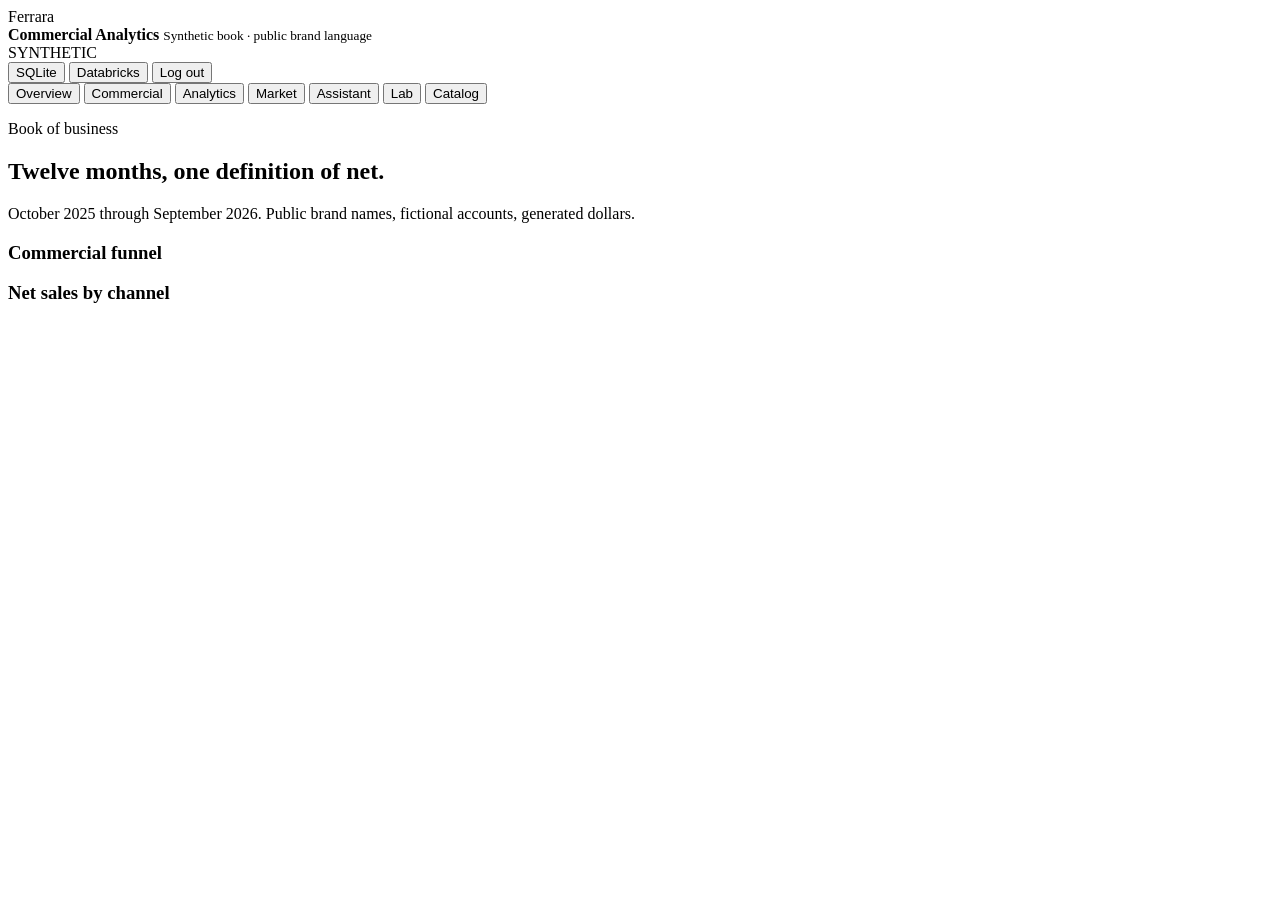
==== app/static/index.html @ c484a00b "Add a synthetic Ferrara commercial analytics demo. Ship the local warehouse, governed assistant, pub" ====
<!DOCTYPE html>
<html lang="en">
<head>
  <meta charset="utf-8" />
  <meta name="viewport" content="width=device-width, initial-scale=1" />
  <title>App · Ferrara Commercial Analytics</title>
  <link rel="preconnect" href="https://fonts.googleapis.com" />
  <link rel="preconnect" href="https://fonts.gstatic.com" crossorigin />
  <link href="https://fonts.googleapis.com/css2?family=Great+Vibes&family=Outfit:wght@400;500;600&display=swap" rel="stylesheet" />
  <link rel="stylesheet" href="/style.css" />
</head>
<body>
  <header class="top">
    <div class="brand">
      <span class="wordmark">Ferrara</span>
      <div>
        <strong>Commercial Analytics</strong>
        <small>Synthetic book · public brand language</small>
      </div>
      <span class="banner">SYNTHETIC</span>
    </div>
    <div class="session">
      <span class="switch" id="backend-switch">
        <button type="button" data-backend="local">SQLite</button>
        <button type="button" data-backend="databricks">Databricks</button>
      </span>
      <span class="who" id="dbx"></span>
      <span class="who" id="who"></span>
      <button id="logout" class="ghost" type="button">Log out</button>
    </div>
  </header>
  <nav>
    <button type="button" data-tab="overview" class="active">Overview</button>
    <button type="button" data-tab="commercial">Commercial</button>
    <button type="button" data-tab="analytics">Analytics</button>
    <button type="button" data-tab="market">Market</button>
    <button type="button" data-tab="assistant">Assistant</button>
    <button type="button" data-tab="lab">Lab</button>
    <button type="button" data-tab="catalog">Catalog</button>
  </nav>
  <main>
    <section id="overview" class="tab">
      <p class="kicker">Book of business</p>
      <h2>Twelve months, one definition of net.</h2>
      <p class="fine">October 2025 through September 2026. Public brand names, fictional accounts, generated dollars.</p>
      <div id="kpis" class="stats"></div>
      <div class="two">
        <article class="panel">
          <h3>Commercial funnel</h3>
          <div id="funnel"></div>
        </article>
        <article class="panel">
          <h3>Net sales by channel</h3>
          <div id="channels"></div>
        </article>
      </div>
    </section>
    <section id="commercial" class="tab" hidden>
      <p class="kicker">Activity, opportunity, invoice</p>
      <h2>Where the commercial book converts.</h2>
      <div class="two">
        <article class="panel"><h3>Open pipeline</h3><div id="pipeline"></div></article>
        <article class="panel"><h3>Win rate by channel</h3><div id="win"></div></article>
      </div>
      <div class="two" style="margin-top:16px">
        <article class="panel"><h3>Activity to opportunity</h3><div id="conversion"></div></article>
        <article class="panel"><h3>Gross to net</h3><div id="realization"></div></article>
      </div>
    </section>
    <section id="analytics" class="tab" hidden>
      <p class="kicker">Brand, season, margin</p>
      <h2>The same net, cut three ways.</h2>
      <div class="two">
        <article class="panel"><h3>Net sales by brand family</h3><div id="families"></div></article>
        <article class="panel"><h3>Invoice month</h3><div id="months"></div></article>
      </div>
      <div class="two" style="margin-top:16px">
        <article class="panel"><h3>Gross margin by brand</h3><p class="fine">Net sales minus COGS. Not operating profit.</p><div id="margin"></div></article>
        <article class="panel"><h3>Trade rate by channel</h3><div id="trade"></div></article>
      </div>
    </section>
    <section id="market" class="tab" hidden>
      <p class="kicker">Public record</p>
      <h2>What the companies have published.</h2>
      <p class="callout">These rows are sourced. They are not the synthetic book, and they do not share one denominator. Private peers are named with no estimated revenue. A 2023 share claim stays labeled as 2023.</p>
      <article class="panel"><div id="market-table"></div></article>
    </section>
    <section id="assistant" class="tab" hidden>
      <p class="kicker">Today versus proposed</p>
      <h2>An inbox, or an approved query.</h2>
      <p class="fine">Left is an illustrative analyst inbox. Right is a deterministic router over this warehouse. It is not a language model, and it is not a reconstruction of a Ferrara system.</p>
      <div class="split">
        <article class="panel">
          <h3>Today</h3>
          <textarea id="q-today" rows="3">trade spend by channel</textarea>
          <p><button id="ask-today" class="ghost" type="button">Ask the inbox</button></p>
          <pre id="out-today" class="out"></pre>
        </article>
        <article class="panel">
          <h3>Proposed</h3>
          <textarea id="q-next" rows="3">margin by brand</textarea>
          <div id="chips" class="chips"></div>
          <p><button id="ask-next" type="button">Ask the governed router</button></p>
          <pre id="out-next" class="out"></pre>
        </article>
      </div>
      <article class="panel" style="margin-top:16px">
        <h3>Audit</h3>
        <div id="audit"></div>
      </article>
    </section>
    <section id="lab" class="tab" hidden>
      <p class="kicker">Interview lab</p>
      <h2>Measure the router before a model speaks.</h2>
      <p class="fine">Same shape as the Visual Comfort lab: a chained brief, a golden set, a scope pin, and a discovery lane that stays dark until it is real. Genie is not simulated.</p>
      <div class="actions">
        <button id="run-board" class="primary" type="button">Board brief</button>
        <button id="run-evals" class="ghost" type="button">Run evals</button>
        <button id="run-compare" class="ghost" type="button">Governed vs Genie</button>
        <button id="run-scope" class="ghost" type="button">Scope pin</button>
      </div>
      <article class="panel" style="margin-top:16px"><pre id="lab-out" class="out">Run a lab action.</pre></article>
      <div id="plan"></div>
    </section>
    <section id="catalog" class="tab" hidden>
      <p class="kicker">Lineage</p>
      <h2>Bronze, quarantine, Gold.</h2>
      <div id="layers"></div>
      <article class="panel" style="margin-top:16px">
        <h3>Approved metrics</h3>
        <div id="metric-list"></div>
      </article>
    </section>
  </main>
  <script src="/app.js"></script>
</body>
</html>
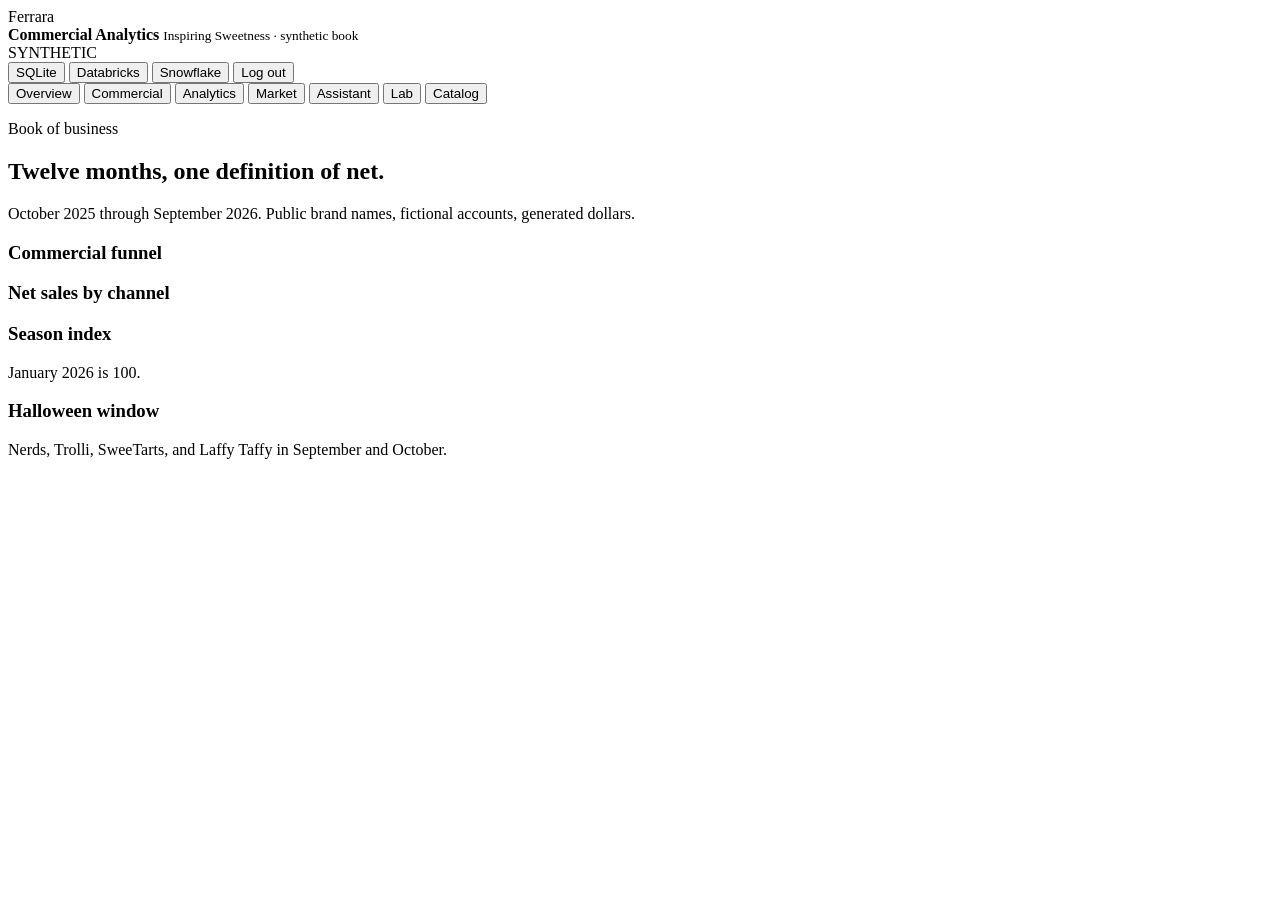
==== commit 3f70a4ff: "Give Ferrara its own commercial suite and warehouse paths. The demo no longer describes itself as a " ====
--- a/app/static/index.html
+++ b/app/static/index.html
@@ -15,18 +15,21 @@
       <span class="wordmark">Ferrara</span>
       <div>
         <strong>Commercial Analytics</strong>
-        <small>Synthetic book · public brand language</small>
+        <small>Inspiring Sweetness · synthetic book</small>
       </div>
       <span class="banner">SYNTHETIC</span>
     </div>
     <div class="session">
-      <span class="switch" id="backend-switch">
-        <button type="button" data-backend="local">SQLite</button>
-        <button type="button" data-backend="databricks">Databricks</button>
-      </span>
-      <span class="who" id="dbx"></span>
-      <span class="who" id="who"></span>
-      <button id="logout" class="ghost" type="button">Log out</button>
+      <div class="session-bar">
+        <span class="switch" id="backend-switch">
+          <button type="button" data-backend="local">SQLite</button>
+          <button type="button" data-backend="databricks">Databricks</button>
+          <button type="button" data-backend="snowflake">Snowflake</button>
+        </span>
+        <span class="who" id="who"></span>
+        <button id="logout" class="ghost" type="button">Log out</button>
+      </div>
+      <p id="dbx" class="backend-note" hidden></p>
     </div>
   </header>
   <nav>
@@ -54,6 +57,18 @@
           <div id="channels"></div>
         </article>
       </div>
+      <div class="two" style="margin-top:16px">
+        <article class="panel">
+          <h3>Season index</h3>
+          <p class="fine">January 2026 is 100.</p>
+          <div id="season"></div>
+        </article>
+        <article class="panel">
+          <h3>Halloween window</h3>
+          <p class="fine">Nerds, Trolli, SweeTarts, and Laffy Taffy in September and October.</p>
+          <div id="halloween"></div>
+        </article>
+      </div>
     </section>
     <section id="commercial" class="tab" hidden>
       <p class="kicker">Activity, opportunity, invoice</p>
@@ -66,6 +81,11 @@
         <article class="panel"><h3>Activity to opportunity</h3><div id="conversion"></div></article>
         <article class="panel"><h3>Gross to net</h3><div id="realization"></div></article>
       </div>
+      <div class="two" style="margin-top:16px">
+        <article class="panel"><h3>Pipeline age</h3><p class="fine">Open opportunities measured from 30 September 2026.</p><div id="age"></div></article>
+        <article class="panel"><h3>Stage share</h3><div id="stages"></div></article>
+      </div>
+      <article class="panel" style="margin-top:16px"><h3>Account scorecard</h3><div id="scorecard"></div></article>
     </section>
     <section id="analytics" class="tab" hidden>
       <p class="kicker">Brand, season, margin</p>
@@ -78,6 +98,16 @@
         <article class="panel"><h3>Gross margin by brand</h3><p class="fine">Net sales minus COGS. Not operating profit.</p><div id="margin"></div></article>
         <article class="panel"><h3>Trade rate by channel</h3><div id="trade"></div></article>
       </div>
+      <article class="panel" style="margin-top:16px">
+        <h3>Price waterfall by channel</h3>
+        <p class="fine">Gross, trade, net, COGS, and margin. Margin is not operating profit.</p>
+        <div id="waterfall"></div>
+      </article>
+      <div class="two" style="margin-top:16px">
+        <article class="panel"><h3>Family mix by quarter</h3><div id="mix"></div></article>
+        <article class="panel"><h3>Region by channel</h3><div id="region-channel"></div></article>
+      </div>
+      <article class="panel" style="margin-top:16px"><h3>SKU rank inside each family</h3><div id="skus"></div></article>
     </section>
     <section id="market" class="tab" hidden>
       <p class="kicker">Public record</p>
@@ -112,7 +142,7 @@
     <section id="lab" class="tab" hidden>
       <p class="kicker">Interview lab</p>
       <h2>Measure the router before a model speaks.</h2>
-      <p class="fine">Same shape as the Visual Comfort lab: a chained brief, a golden set, a scope pin, and a discovery lane that stays dark until it is real. Genie is not simulated.</p>
+      <p class="fine">A chained brief, a golden set, a scope pin, and a discovery lane that stays dark until it is real. Genie is not simulated.</p>
       <div class="actions">
         <button id="run-board" class="primary" type="button">Board brief</button>
         <button id="run-evals" class="ghost" type="button">Run evals</button>
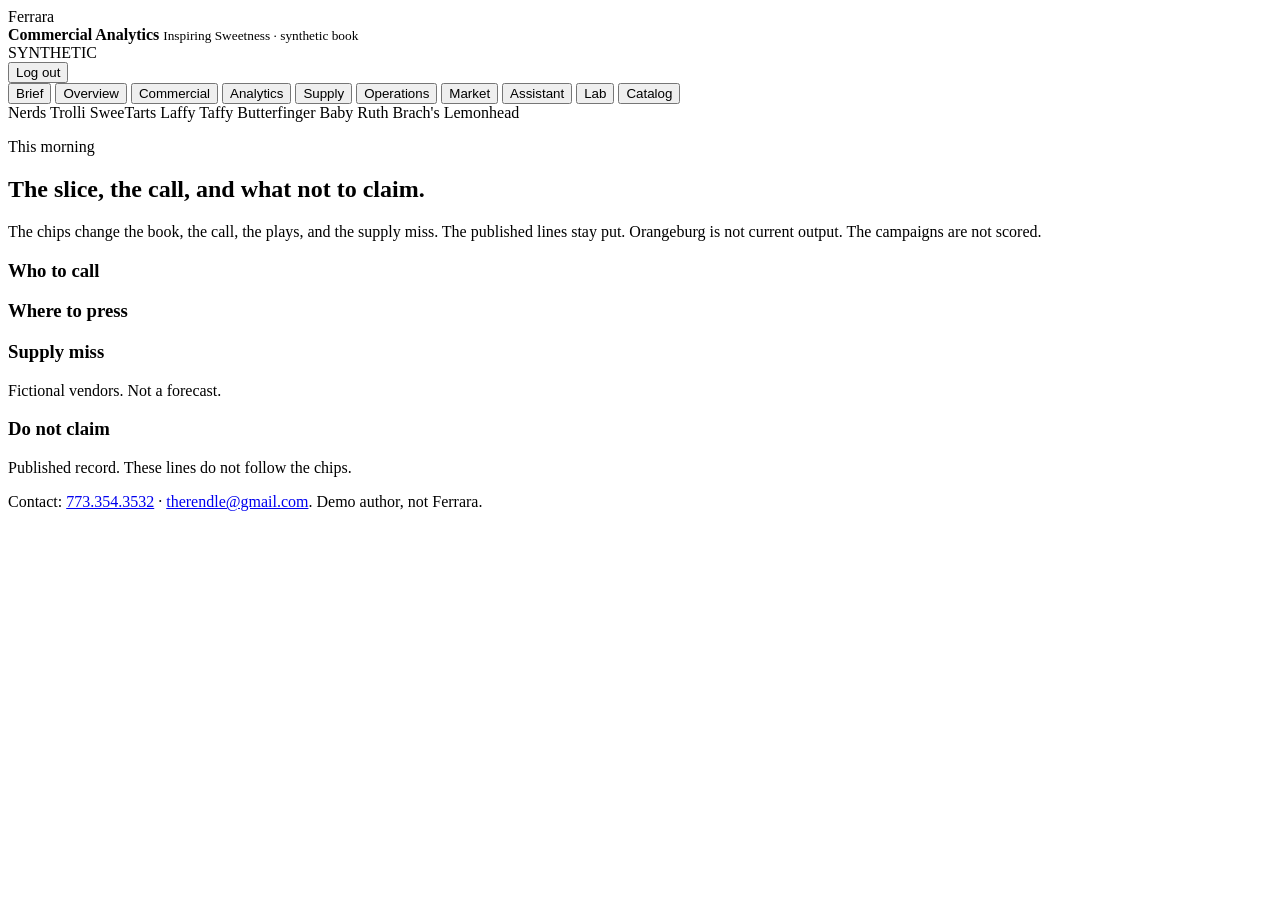
==== commit b53c30fc: "Open the demo on a morning brief and serve the public book from Snowflake. The brief, call list, fam" ====
--- a/app/static/index.html
+++ b/app/static/index.html
@@ -10,6 +10,7 @@
   <link rel="stylesheet" href="/style.css" />
 </head>
 <body>
+  <div class="chrome">
   <header class="top">
     <div class="brand">
       <span class="wordmark">Ferrara</span>
@@ -21,11 +22,6 @@
     </div>
     <div class="session">
       <div class="session-bar">
-        <span class="switch" id="backend-switch">
-          <button type="button" data-backend="local">SQLite</button>
-          <button type="button" data-backend="databricks">Databricks</button>
-          <button type="button" data-backend="snowflake">Snowflake</button>
-        </span>
         <span class="who" id="who"></span>
         <button id="logout" class="ghost" type="button">Log out</button>
       </div>
@@ -33,19 +29,48 @@
     </div>
   </header>
   <nav>
-    <button type="button" data-tab="overview" class="active">Overview</button>
+    <button type="button" data-tab="brief" class="active">Brief</button>
+    <button type="button" data-tab="overview">Overview</button>
     <button type="button" data-tab="commercial">Commercial</button>
     <button type="button" data-tab="analytics">Analytics</button>
+    <button type="button" data-tab="supply">Supply</button>
+    <button type="button" data-tab="operations">Operations</button>
     <button type="button" data-tab="market">Market</button>
     <button type="button" data-tab="assistant">Assistant</button>
     <button type="button" data-tab="lab">Lab</button>
     <button type="button" data-tab="catalog">Catalog</button>
   </nav>
+  </div>
+  <div class="ribbon app-ribbon" aria-label="Public brand families in the synthetic book">
+    <span class="fam fam-nerds">Nerds</span>
+    <span class="fam fam-trolli">Trolli</span>
+    <span class="fam fam-sweetarts">SweeTarts</span>
+    <span class="fam fam-laffy">Laffy Taffy</span>
+    <span class="fam fam-butterfinger">Butterfinger</span>
+    <span class="fam fam-babyruth">Baby Ruth</span>
+    <span class="fam fam-brachs">Brach's</span>
+    <span class="fam fam-lemonhead">Lemonhead</span>
+  </div>
+  <div id="slicers" class="slicers" aria-label="Slicers"></div>
   <main>
-    <section id="overview" class="tab">
+    <section id="brief" class="tab">
+      <p class="kicker">This morning</p>
+      <h2>The slice, the call, and what not to claim.</h2>
+      <p class="fine">The chips change the book, the call, the plays, and the supply miss. The published lines stay put. Orangeburg is not current output. The campaigns are not scored.</p>
+      <div id="brief-kpis" class="stats"></div>
+      <div class="two">
+        <article class="panel"><h3>Who to call</h3><div id="brief-calls"></div></article>
+        <article class="panel"><h3>Where to press</h3><div id="brief-plays"></div></article>
+      </div>
+      <div class="two" style="margin-top:16px">
+        <article class="panel"><h3>Supply miss</h3><p class="fine">Fictional vendors. Not a forecast.</p><div id="brief-supply"></div></article>
+        <article class="panel"><h3>Do not claim</h3><p class="fine">Published record. These lines do not follow the chips.</p><div id="brief-public"></div></article>
+      </div>
+    </section>
+    <section id="overview" class="tab" hidden>
       <p class="kicker">Book of business</p>
-      <h2>Twelve months, one definition of net.</h2>
-      <p class="fine">October 2025 through September 2026. Public brand names, fictional accounts, generated dollars.</p>
+      <h2>Seven fiscal years, one definition of net.</h2>
+      <p class="fine">October 2019 through September 2026. Region and subregion. Public brand names, fictional accounts, generated dollars.</p>
       <div id="kpis" class="stats"></div>
       <div class="two">
         <article class="panel">
@@ -60,7 +85,7 @@
       <div class="two" style="margin-top:16px">
         <article class="panel">
           <h3>Season index</h3>
-          <p class="fine">January 2026 is 100.</p>
+          <p class="fine">January is 100 across the years in view.</p>
           <div id="season"></div>
         </article>
         <article class="panel">
@@ -78,6 +103,10 @@
         <article class="panel"><h3>Win rate by channel</h3><div id="win"></div></article>
       </div>
       <div class="two" style="margin-top:16px">
+        <article class="panel"><h3>Win rate by region</h3><div id="win-region"></div></article>
+        <article class="panel"><h3>Win rate by subregion</h3><div id="win-subregion"></div></article>
+      </div>
+      <div class="two" style="margin-top:16px">
         <article class="panel"><h3>Activity to opportunity</h3><div id="conversion"></div></article>
         <article class="panel"><h3>Gross to net</h3><div id="realization"></div></article>
       </div>
@@ -85,6 +114,12 @@
         <article class="panel"><h3>Pipeline age</h3><p class="fine">Open opportunities measured from 30 September 2026.</p><div id="age"></div></article>
         <article class="panel"><h3>Stage share</h3><div id="stages"></div></article>
       </div>
+      <article class="panel" style="margin-top:16px"><h3>Activity mix</h3><div id="activity-mix"></div></article>
+      <article class="panel" style="margin-top:16px">
+        <h3>Who to call</h3>
+        <p class="fine">Open pipeline, and either a win rate below the median in this slice or no activity since 1 July 2026. Eight accounts, largest pipeline first. The deals are the open opportunities on those accounts, three largest each. This is the synthetic book, not a Ferrara call plan.</p>
+        <div id="calls"></div>
+      </article>
       <article class="panel" style="margin-top:16px"><h3>Account scorecard</h3><div id="scorecard"></div></article>
     </section>
     <section id="analytics" class="tab" hidden>
@@ -92,33 +127,65 @@
       <h2>The same net, cut three ways.</h2>
       <div class="two">
         <article class="panel"><h3>Net sales by brand family</h3><div id="families"></div></article>
-        <article class="panel"><h3>Invoice month</h3><div id="months"></div></article>
+        <article class="panel"><h3 id="month-title">Net sales by fiscal year</h3><div id="months"></div></article>
       </div>
       <div class="two" style="margin-top:16px">
         <article class="panel"><h3>Gross margin by brand</h3><p class="fine">Net sales minus COGS. Not operating profit.</p><div id="margin"></div></article>
         <article class="panel"><h3>Trade rate by channel</h3><div id="trade"></div></article>
       </div>
       <article class="panel" style="margin-top:16px">
+        <h3>Book price bridge</h3>
+        <p class="fine">Gross, trade, net, COGS, and margin, summed from the channel waterfall. Margin is not operating profit.</p>
+        <div id="bridge"></div>
+      </article>
+      <article class="panel" style="margin-top:16px">
         <h3>Price waterfall by channel</h3>
-        <p class="fine">Gross, trade, net, COGS, and margin. Margin is not operating profit.</p>
+        <p class="fine">The same components, kept by channel.</p>
         <div id="waterfall"></div>
       </article>
       <div class="two" style="margin-top:16px">
-        <article class="panel"><h3>Family mix by quarter</h3><div id="mix"></div></article>
-        <article class="panel"><h3>Region by channel</h3><div id="region-channel"></div></article>
-      </div>
+        <article class="panel"><h3>Largest accounts</h3><div id="accounts"></div></article>
+        <article class="panel"><h3 id="geo-title">Net sales by region</h3><div id="regions"></div></article>
+      </div>
+      <article class="panel" style="margin-top:16px">
+        <h3>Where each brand closes</h3>
+        <p class="fine">Win rate by family and channel. The wide gap is the close this book is missing. Not a syndicated rank.</p>
+        <div id="family-close"></div>
+      </article>
+      <article class="panel" style="margin-top:16px"><h3>Family mix by fiscal year</h3><div id="mix"></div></article>
+      <article class="panel" style="margin-top:16px"><h3 id="heat-title">Region by channel</h3><div id="region-channel"></div></article>
       <article class="panel" style="margin-top:16px"><h3>SKU rank inside each family</h3><div id="skus"></div></article>
+    </section>
+    <section id="supply" class="tab" hidden>
+      <p class="kicker">Receipts against the invoice book</p>
+      <h2>Where supply misses, and who holds the volume.</h2>
+      <p class="callout">These vendors are fictional. They are not Ferrara’s suppliers. Ordered units match the invoice book. The score is 40% fill, 30% on-time, 20% accepted quality, and 10% cost. This is not a forecast and not a planning system. An account login does not see this book.</p>
+      <article class="panel"><h3>Vendor scorecard</h3><p class="fine">Lowest score first.</p><div id="vendor-score"></div></article>
+      <div class="two" style="margin-top:16px">
+        <article class="panel"><h3>Fill by family</h3><p class="fine">Units short are ordered from the invoice book and not received.</p><div id="supply-fill"></div></article>
+        <article class="panel"><h3>Concentration</h3><p class="fine">Share held by the largest vendor in each family.</p><div id="supply-risk"></div></article>
+      </div>
+    </section>
+    <section id="operations" class="tab" hidden>
+      <p class="kicker">Published plants and campaigns</p>
+      <h2>What Ferrara has said, and what it has not.</h2>
+      <p class="callout">Plant names, the Orangeburg investment, and the named campaigns are sourced. Output, plant P&amp;L, media spend, and campaign scores are not in those releases, so those cells stay empty. The P&amp;L below is this synthetic book. It is not Ferrara’s.</p>
+      <article class="panel"><h3>Published facilities</h3><div id="facilities"></div></article>
+      <article class="panel" style="margin-top:16px"><h3>Published campaigns</h3><p class="fine">No spend was disclosed, so none is scored.</p><div id="campaigns"></div></article>
+      <article class="panel" style="margin-top:16px"><h3>Opportunities</h3><p class="fine">A published row is an announcement. A synthetic row is a gap in this book, and it is not a Ferrara opportunity. The chips change only the synthetic rows.</p><div id="opps"></div></article>
+      <article class="panel" style="margin-top:16px"><h3>Synthetic book P&amp;L</h3><p class="fine">Gross, trade, net, COGS, and margin from the invoice book in view. Operating profit is not published and is not invented here. The chips change this block only.</p><div id="book-pnl"></div></article>
     </section>
     <section id="market" class="tab" hidden>
       <p class="kicker">Public record</p>
       <h2>What the companies have published.</h2>
-      <p class="callout">These rows are sourced. They are not the synthetic book, and they do not share one denominator. Private peers are named with no estimated revenue. A 2023 share claim stays labeled as 2023.</p>
-      <article class="panel"><div id="market-table"></div></article>
+      <p class="callout">The published record is one table. Those rows are sourced. They are not the synthetic book, and they do not share one denominator. Filed private-peer cells stay empty. Labeled guesses are a separate panel and are not filings. A 2023 share claim stays labeled as 2023. The chips change Where to press. They do not change the table.</p>
+      <div id="compete"></div>
+      <article class="panel" id="compete-genie" hidden style="margin-top:16px"></article>
     </section>
     <section id="assistant" class="tab" hidden>
       <p class="kicker">Today versus proposed</p>
       <h2>An inbox, or an approved query.</h2>
-      <p class="fine">Left is an illustrative analyst inbox. Right is a deterministic router over this warehouse. It is not a language model, and it is not a reconstruction of a Ferrara system.</p>
+      <p class="fine">Left is an illustrative analyst inbox. Right is a deterministic router over this warehouse. The chips above apply to that question. A where-to-press question returns the Market plays from those same queries. A refusal still runs no SQL. It is not a language model, and it is not a reconstruction of a Ferrara system.</p>
       <div class="split">
         <article class="panel">
           <h3>Today</h3>
@@ -130,7 +197,10 @@
           <h3>Proposed</h3>
           <textarea id="q-next" rows="3">margin by brand</textarea>
           <div id="chips" class="chips"></div>
-          <p><button id="ask-next" type="button">Ask the governed router</button></p>
+          <p class="actions">
+            <button id="ask-next" type="button">Ask the governed router</button>
+            <button id="hear" class="ghost" type="button">Hear the answer</button>
+          </p>
           <pre id="out-next" class="out"></pre>
         </article>
       </div>
@@ -142,14 +212,16 @@
     <section id="lab" class="tab" hidden>
       <p class="kicker">Interview lab</p>
       <h2>Measure the router before a model speaks.</h2>
-      <p class="fine">A chained brief, a golden set, a scope pin, and a discovery lane that stays dark until it is real. Genie is not simulated.</p>
+      <p class="fine">A chained brief, a golden set, a scope pin, and one real Genie space. Genie is not simulated. A refusal is not sent. The Genie reply is labeled with its space title and is not this book.</p>
+      <label class="genie-q">Question for Genie<br /><input id="genie-q" type="text" value="margin by brand" /></label>
       <div class="actions">
         <button id="run-board" class="primary" type="button">Board brief</button>
+        <button id="hear-brief" class="ghost" type="button">Hear the brief</button>
         <button id="run-evals" class="ghost" type="button">Run evals</button>
         <button id="run-compare" class="ghost" type="button">Governed vs Genie</button>
         <button id="run-scope" class="ghost" type="button">Scope pin</button>
       </div>
-      <article class="panel" style="margin-top:16px"><pre id="lab-out" class="out">Run a lab action.</pre></article>
+      <article class="panel" style="margin-top:16px"><div id="lab-out" class="out">Run a lab action.</div></article>
       <div id="plan"></div>
     </section>
     <section id="catalog" class="tab" hidden>
@@ -162,6 +234,8 @@
       </article>
     </section>
   </main>
+  <footer class="site-contact">Contact: <a href="tel:+17733543532">773.354.3532</a> · <a href="mailto:therendle@gmail.com">therendle@gmail.com</a>. Demo author, not Ferrara.</footer>
+  <script src="/marks.js"></script>
   <script src="/app.js"></script>
 </body>
 </html>
